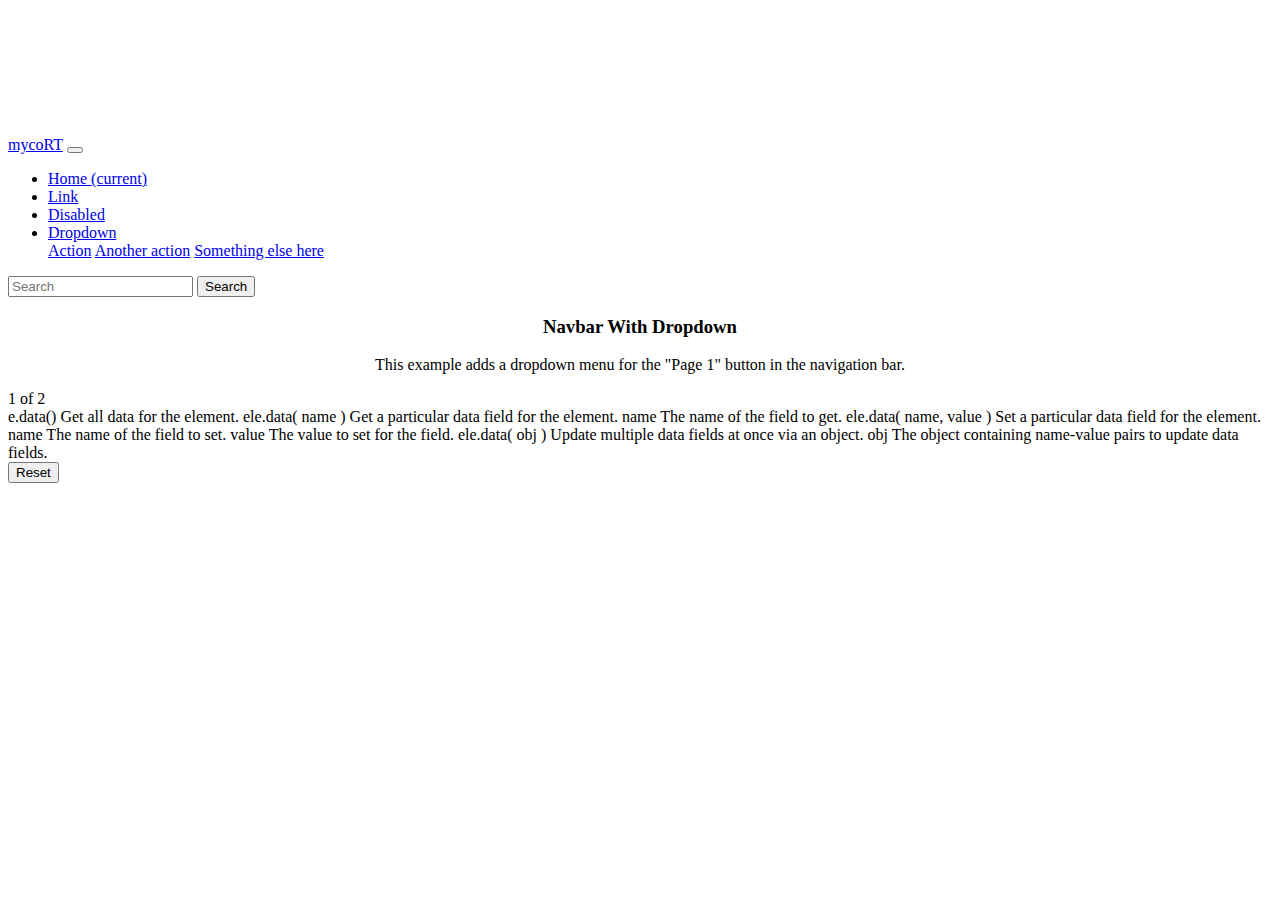
==== pruebaBoostrap.html @ f3acc43b "Trabajo sobre boostrap. Boton reset funcionando. Click sobre operon funcionando" ====
<!DOCTYPE html>
<html>

<head>

 <!-- Required meta tags -->
 	<meta charset="utf-8">
 	<!-- Para que sea Responsivo -->
 	<meta name="viewport" content="width=device-width, initial-scale=1, shrink-to-fit=no">

<!--CND bootstrap CSS-->
<link rel="stylesheet" href="https://maxcdn.bootstrapcdn.com/bootstrap/4.0.0-beta/css/bootstrap.min.css" integrity="sha384-/Y6pD6FV/Vv2HJnA6t+vslU6fwYXjCFtcEpHbNJ0lyAFsXTsjBbfaDjzALeQsN6M" crossorigin="anonymous">

<!--importo index.css CSS-->
<link rel="stylesheet" type="text/css" href="prueba.css">


</head>

<body>


<div class ="container">
<div row="Uno">
<nav class="navbar navbar-expand-md navbar-dark bg-dark fixed-top">
      <a class="navbar-brand" href="#">mycoRT</a>
      <button class="navbar-toggler" type="button" data-toggle="collapse" data-target="#navbarsExampleDefault" aria-controls="navbarsExampleDefault" aria-expanded="false" aria-label="Toggle navigation">
        <span class="navbar-toggler-icon"></span>
      </button>

      <div class="collapse navbar-collapse" id="navbarsExampleDefault">
        <ul class="navbar-nav mr-auto">
          <li class="nav-item active">
            <a class="nav-link" href="#">Home <span class="sr-only">(current)</span></a>
          </li>
          <li class="nav-item">
            <a class="nav-link" href="#">Link</a>
          </li>
          <li class="nav-item">
            <a class="nav-link disabled" href="#">Disabled</a>
          </li>
          <li class="nav-item dropdown">
            <a class="nav-link dropdown-toggle" href="http://example.com" id="dropdown01" data-toggle="dropdown" aria-haspopup="true" aria-expanded="false">Dropdown</a>
            <div class="dropdown-menu" aria-labelledby="dropdown01">
              <a class="dropdown-item" href="#">Action</a>
              <a class="dropdown-item" href="#">Another action</a>
              <a class="dropdown-item" href="#">Something else here</a>
            </div>
          </li>
        </ul>
        <form class="form-inline my-2 my-lg-0">
          <input class="form-control mr-sm-2" type="text" placeholder="Search" aria-label="Search">
          <button class="btn btn-outline-success my-2 my-sm-0" type="submit">Search</button>
        </form>
      </div>
    </nav> 
</div>

<div row id="Dos">
  <h3>Navbar With Dropdown</h3>
  <p>This example adds a dropdown menu for the "Page 1" button in the navigation bar.</p>
</div>

<div row>
    <div class="col">
      1 of 2
      </div>
  </div>


  <div class="row">
    <div class="col">      
 e.data()
Get all data for the element.
ele.data( name )
Get a particular data field for the element.
name The name of the field to get.
ele.data( name, value )
Set a particular data field for the element.
name The name of the field to set.
value The value to set for the field.
ele.data( obj )
Update multiple data fields at once via an object.
obj The object containing name-value pairs to update data fields.
    </div>
  </div>


<div class="row">
  <button id="btn_reset">Reset</button>
</div>



</div>
<!-- Placed at the end of the document so the pages load faster -->
<!-- jQuery first, then Popper.js, then Bootstrap JS -->
<!-- Optional JavaScript plugins, jQuery, and Popper.js para boostrap-->
<!-- jQuery first, then Popper.js, then Bootstrap JS -->
<script src="https://code.jquery.com/jquery-3.2.1.slim.min.js" integrity="sha384-KJ3o2DKtIkvYIK3UENzmM7KCkRr/rE9/Qpg6aAZGJwFDMVNA/GpGFF93hXpG5KkN" crossorigin="anonymous"></script>
<script src="https://cdnjs.cloudflare.com/ajax/libs/popper.js/1.11.0/umd/popper.min.js" integrity="sha384-b/U6ypiBEHpOf/4+1nzFpr53nxSS+GLCkfwBdFNTxtclqqenISfwAzpKaMNFNmj4" crossorigin="anonymous"></script>
<script src="https://maxcdn.bootstrapcdn.com/bootstrap/4.0.0-beta/js/bootstrap.min.js" integrity="sha384-h0AbiXch4ZDo7tp9hKZ4TsHbi047NrKGLO3SEJAg45jXxnGIfYzk4Si90RDIqNm1" crossorigin="anonymous"></script>
</body>
 
</html>
---- prueba.css ----
#cy{
width:100%; height: 100%; position: absolute;
}

body {
  padding-top: 8rem;
}
#Dos{
  padding: 0rem 1.5rem;
  text-align: center;
}
#Tres{
  padding: 5rem 1.5rem;
  text-align: center;
}
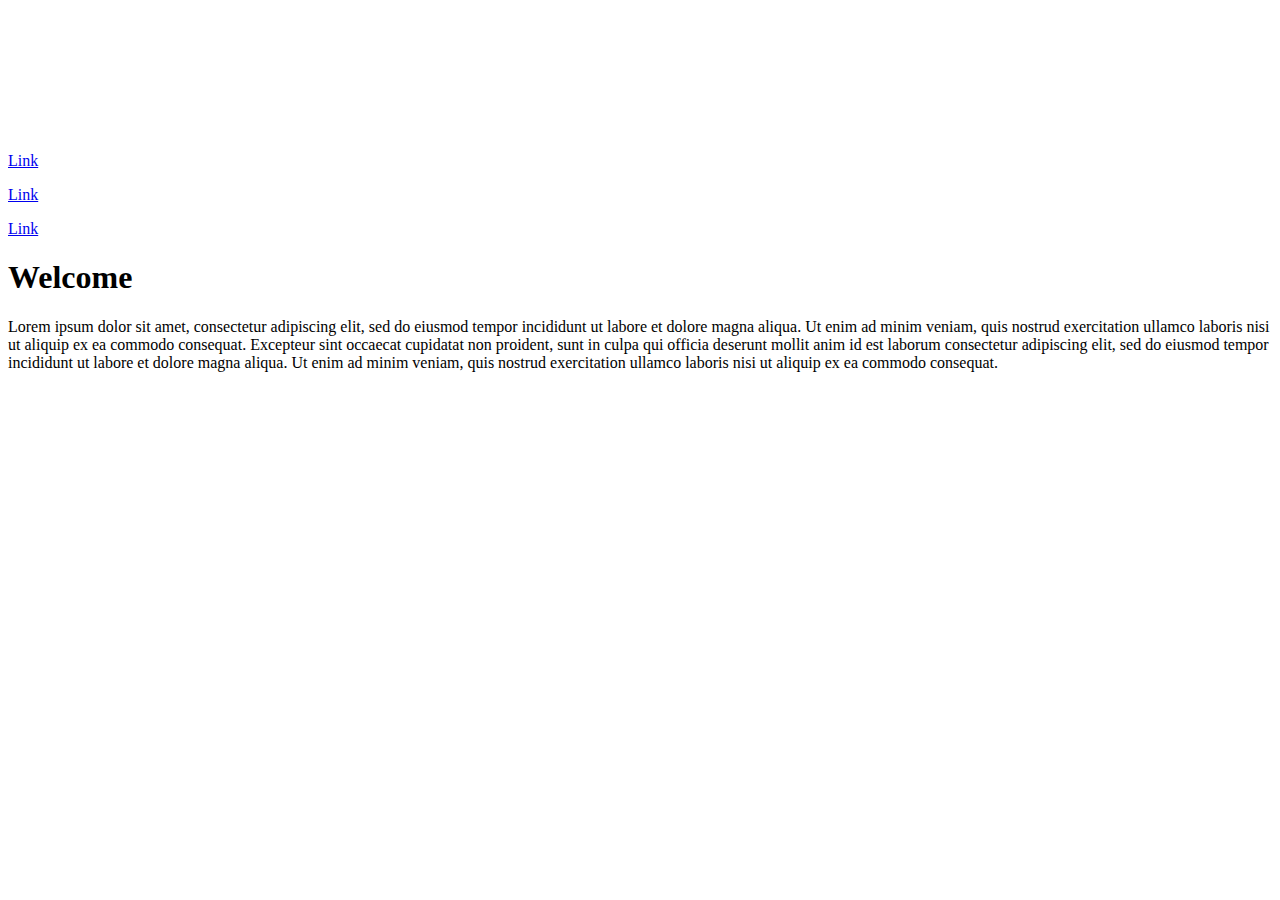
==== commit 74e7c721: "Comienzo con barra latera izquierda donde va a ir la info del operon seleccionado" ====
--- a/pruebaBoostrap.html
+++ b/pruebaBoostrap.html
@@ -19,87 +19,20 @@
 
 <body>
 
-
-<div class ="container">
-<div row="Uno">
-<nav class="navbar navbar-expand-md navbar-dark bg-dark fixed-top">
-      <a class="navbar-brand" href="#">mycoRT</a>
-      <button class="navbar-toggler" type="button" data-toggle="collapse" data-target="#navbarsExampleDefault" aria-controls="navbarsExampleDefault" aria-expanded="false" aria-label="Toggle navigation">
-        <span class="navbar-toggler-icon"></span>
-      </button>
-
-      <div class="collapse navbar-collapse" id="navbarsExampleDefault">
-        <ul class="navbar-nav mr-auto">
-          <li class="nav-item active">
-            <a class="nav-link" href="#">Home <span class="sr-only">(current)</span></a>
-          </li>
-          <li class="nav-item">
-            <a class="nav-link" href="#">Link</a>
-          </li>
-          <li class="nav-item">
-            <a class="nav-link disabled" href="#">Disabled</a>
-          </li>
-          <li class="nav-item dropdown">
-            <a class="nav-link dropdown-toggle" href="http://example.com" id="dropdown01" data-toggle="dropdown" aria-haspopup="true" aria-expanded="false">Dropdown</a>
-            <div class="dropdown-menu" aria-labelledby="dropdown01">
-              <a class="dropdown-item" href="#">Action</a>
-              <a class="dropdown-item" href="#">Another action</a>
-              <a class="dropdown-item" href="#">Something else here</a>
-            </div>
-          </li>
-        </ul>
-        <form class="form-inline my-2 my-lg-0">
-          <input class="form-control mr-sm-2" type="text" placeholder="Search" aria-label="Search">
-          <button class="btn btn-outline-success my-2 my-sm-0" type="submit">Search</button>
-        </form>
-      </div>
-    </nav> 
-</div>
-
-<div row id="Dos">
-  <h3>Navbar With Dropdown</h3>
-  <p>This example adds a dropdown menu for the "Page 1" button in the navigation bar.</p>
-</div>
-
-<div row>
-    <div class="col">
-      1 of 2
-      </div>
-  </div>
-
-
-  <div class="row">
-    <div class="col">      
- e.data()
-Get all data for the element.
-ele.data( name )
-Get a particular data field for the element.
-name The name of the field to get.
-ele.data( name, value )
-Set a particular data field for the element.
-name The name of the field to set.
-value The value to set for the field.
-ele.data( obj )
-Update multiple data fields at once via an object.
-obj The object containing name-value pairs to update data fields.
+<div class="container-fluid text-center">    
+  <div class="row content">
+    <div class="col-sm-2 sidenav">
+      <p><a href="#">Link</a></p>
+      <p><a href="#">Link</a></p>
+      <p><a href="#">Link</a></p>
+    </div>
+    <div class="col-sm-10 text-left"> 
+      <h1>Welcome</h1>
+      <p>Lorem ipsum dolor sit amet, consectetur adipiscing elit, sed do eiusmod tempor incididunt ut labore et dolore magna aliqua. Ut enim ad minim veniam, quis nostrud exercitation ullamco laboris nisi ut aliquip ex ea commodo consequat. Excepteur sint occaecat cupidatat non proident, sunt in culpa qui officia deserunt mollit anim id est laborum consectetur adipiscing elit, sed do eiusmod tempor incididunt ut labore et dolore magna aliqua. Ut enim ad minim veniam, quis nostrud exercitation ullamco laboris nisi ut aliquip ex ea commodo consequat.</p>
+     
     </div>
   </div>
-
-
-<div class="row">
-  <button id="btn_reset">Reset</button>
 </div>
-
-
-
-</div>
-<!-- Placed at the end of the document so the pages load faster -->
-<!-- jQuery first, then Popper.js, then Bootstrap JS -->
-<!-- Optional JavaScript plugins, jQuery, and Popper.js para boostrap-->
-<!-- jQuery first, then Popper.js, then Bootstrap JS -->
-<script src="https://code.jquery.com/jquery-3.2.1.slim.min.js" integrity="sha384-KJ3o2DKtIkvYIK3UENzmM7KCkRr/rE9/Qpg6aAZGJwFDMVNA/GpGFF93hXpG5KkN" crossorigin="anonymous"></script>
-<script src="https://cdnjs.cloudflare.com/ajax/libs/popper.js/1.11.0/umd/popper.min.js" integrity="sha384-b/U6ypiBEHpOf/4+1nzFpr53nxSS+GLCkfwBdFNTxtclqqenISfwAzpKaMNFNmj4" crossorigin="anonymous"></script>
-<script src="https://maxcdn.bootstrapcdn.com/bootstrap/4.0.0-beta/js/bootstrap.min.js" integrity="sha384-h0AbiXch4ZDo7tp9hKZ4TsHbi047NrKGLO3SEJAg45jXxnGIfYzk4Si90RDIqNm1" crossorigin="anonymous"></script>
 </body>
  
 </html>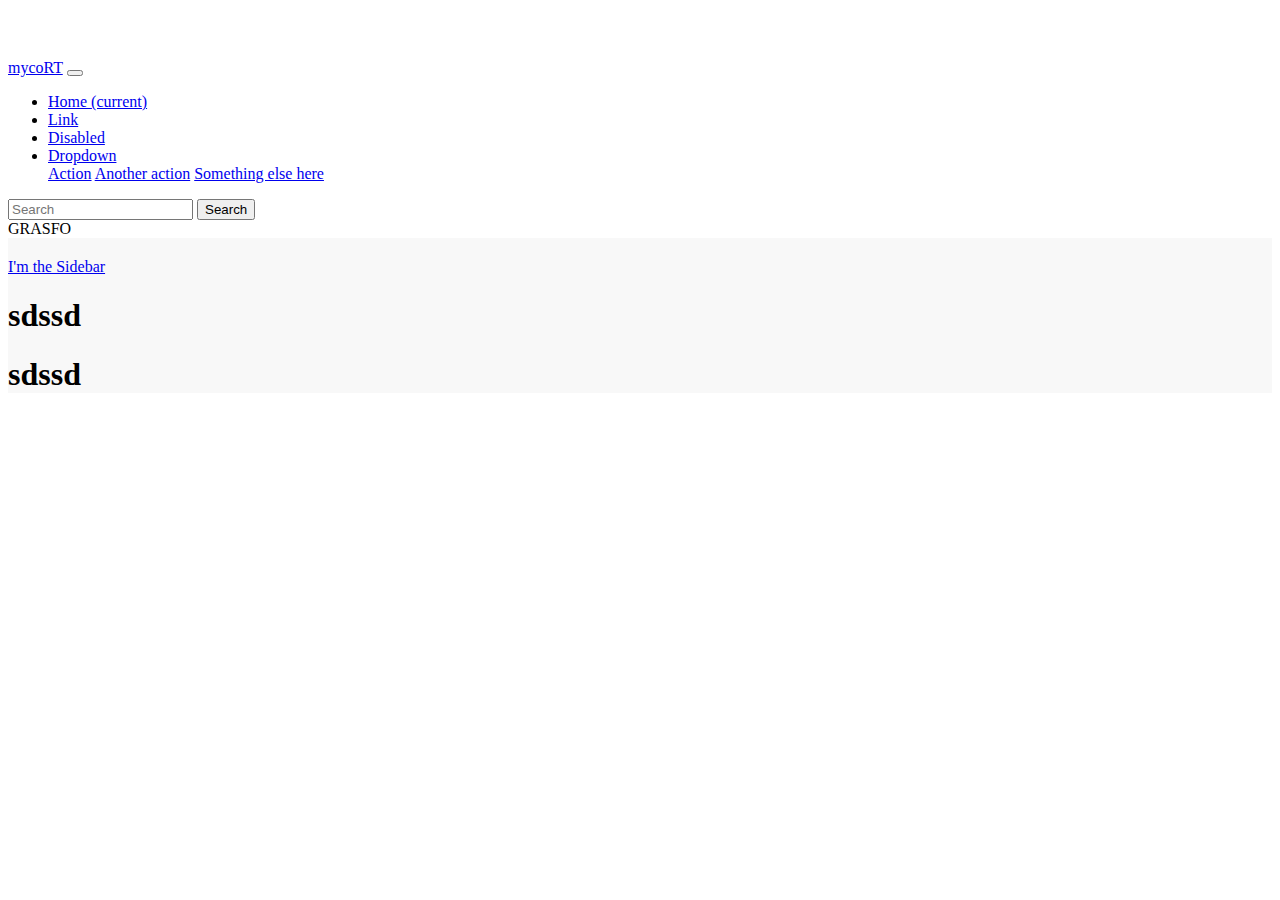
==== commit 2dae63d0: "prubas ebos bootstrap" ====
--- a/pruebaBoostrap.html
+++ b/pruebaBoostrap.html
@@ -19,20 +19,62 @@
 
 <body>
 
-<div class="container-fluid text-center">    
-  <div class="row content">
-    <div class="col-sm-2 sidenav">
-      <p><a href="#">Link</a></p>
-      <p><a href="#">Link</a></p>
-      <p><a href="#">Link</a></p>
-    </div>
-    <div class="col-sm-10 text-left"> 
-      <h1>Welcome</h1>
-      <p>Lorem ipsum dolor sit amet, consectetur adipiscing elit, sed do eiusmod tempor incididunt ut labore et dolore magna aliqua. Ut enim ad minim veniam, quis nostrud exercitation ullamco laboris nisi ut aliquip ex ea commodo consequat. Excepteur sint occaecat cupidatat non proident, sunt in culpa qui officia deserunt mollit anim id est laborum consectetur adipiscing elit, sed do eiusmod tempor incididunt ut labore et dolore magna aliqua. Ut enim ad minim veniam, quis nostrud exercitation ullamco laboris nisi ut aliquip ex ea commodo consequat.</p>
-     
-    </div>
-  </div>
-</div>
+ <nav class="navbar navbar-expand-md navbar-dark bg-dark fixed-top">
+      <a class="navbar-brand" href="#">mycoRT</a>
+      <button class="navbar-toggler" type="button" data-toggle="collapse" data-target="#navbarsExampleDefault" aria-controls="navbarsExampleDefault" aria-expanded="false" aria-label="Toggle navigation">
+        <span class="navbar-toggler-icon"></span>
+      </button>
+
+      <div class="collapse navbar-collapse" id="navbarsExampleDefault">
+        <ul class="navbar-nav mr-auto">
+          <li class="nav-item active">
+            <a class="nav-link" href="#">Home <span class="sr-only">(current)</span></a>
+          </li>
+          <li class="nav-item">
+            <a class="nav-link" href="#">Link</a>
+          </li>
+          <li class="nav-item">
+            <a class="nav-link disabled" href="#">Disabled</a>
+          </li>
+          <li class="nav-item dropdown">
+            <a class="nav-link dropdown-toggle" href="http://example.com" id="dropdown01" data-toggle="dropdown" aria-haspopup="true" aria-expanded="false">Dropdown</a>
+            <div class="dropdown-menu" aria-labelledby="dropdown01">
+              <a class="dropdown-item" href="#">Action</a>
+              <a class="dropdown-item" href="#">Another action</a>
+              <a class="dropdown-item" href="#">Something else here</a>
+            </div>
+          </li>
+        </ul>
+        <form class="form-inline my-2 my-lg-0">
+          <input class="form-control mr-sm-2" type="text" placeholder="Search" aria-label="Search">
+          <button class="btn btn-outline-success my-2 my-sm-0" type="submit">Search</button>
+        </form>
+      </div>
+    </nav>
+
+    <div class="container-fluid">
+      <div class="row row-offcanvas row-offcanvas-right">
+        <div class="col-xs-12 col-sm-9 col-sm-push-3"> 
+          <div class="jumbotron"> 
+          GRASFO        
+          </div>         
+        </div><!--/.col-xs-12.col-sm-9-->
+
+        <div class="col-xs-6 col-sm-3 col-sm-pull-9 sidebar-offcanvas" id="sidebar">
+          <div class="list-group">
+            <a href="#" class="list-group-item active">I'm the Sidebar</a>
+            <h1>sdssd</h1>
+             <h1>sdssd</h1>
+
+
+          </div>
+        </div><!--/.sidebar-offcanvas-->
+      </div><!--/row-->
+    </div><!--/.container-->
+ 
+
+
 </body>
  
-</html>+</html>
+
--- a/prueba.css
+++ b/prueba.css
@@ -1,16 +1,10 @@
-#cy{
-width:100%; height: 100%; position: absolute;
+body {
+  padding-top: 51px;  
 }
 
-body {
-  padding-top: 8rem;
+#sidebar {
+  height: 100%;
+  padding-right: 0;
+  padding-top: 20px;
+  background-color: #F8F8F8;
 }
-#Dos{
-  padding: 0rem 1.5rem;
-  text-align: center;
-}
-#Tres{
-  padding: 5rem 1.5rem;
-  text-align: center;
-}
-
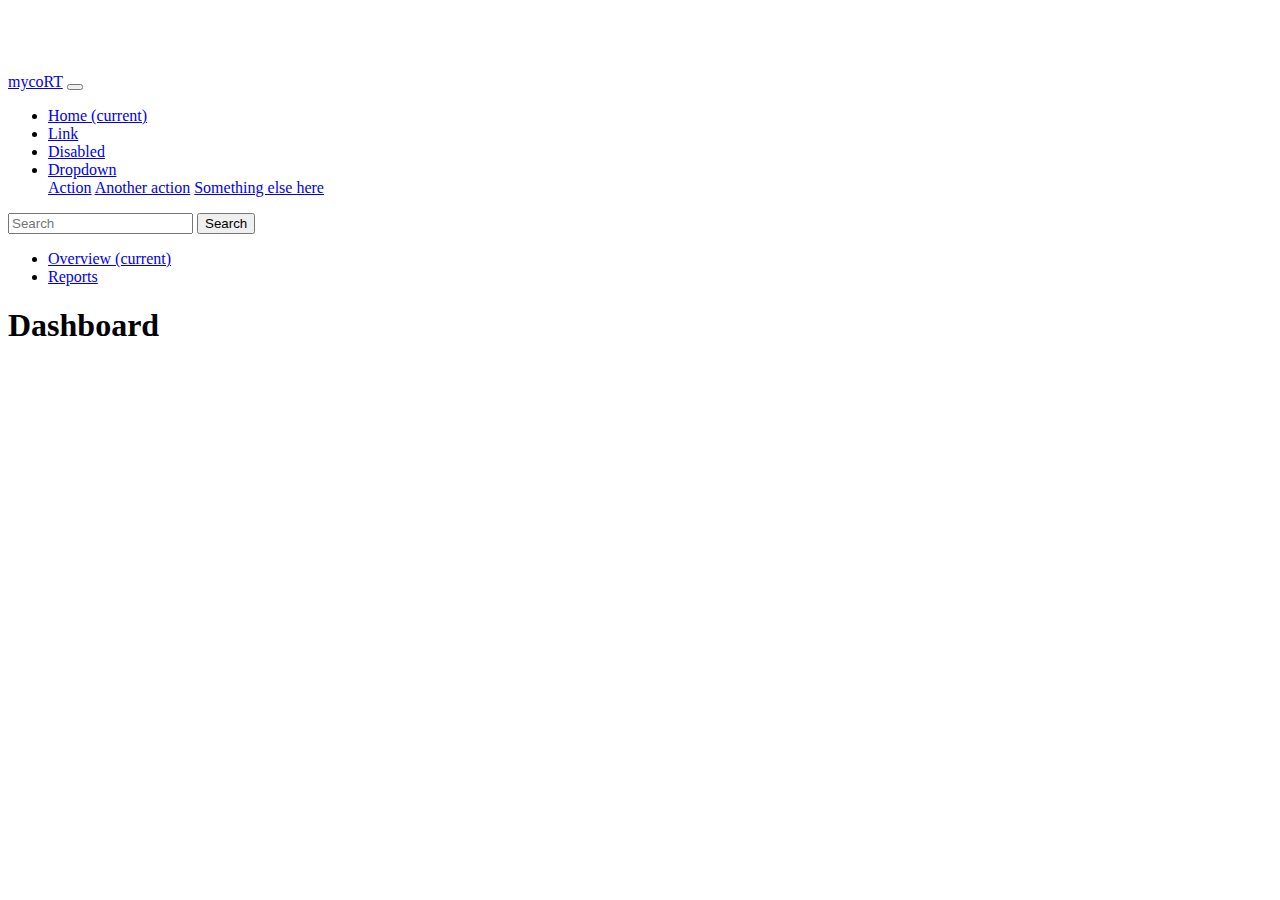
==== commit 98e1b1e8: "Comenzamos con el GET de los datos del operon. Cambios en el diseño web" ====
--- a/pruebaBoostrap.html
+++ b/pruebaBoostrap.html
@@ -52,26 +52,25 @@
       </div>
     </nav>
 
+ 
     <div class="container-fluid">
-      <div class="row row-offcanvas row-offcanvas-right">
-        <div class="col-xs-12 col-sm-9 col-sm-push-3"> 
-          <div class="jumbotron"> 
-          GRASFO        
-          </div>         
-        </div><!--/.col-xs-12.col-sm-9-->
+      <div class="row">
+        <nav class="col-sm-3 col-md-2 hidden-xs-down bg-faded sidebar">
+          <ul class="nav nav-pills flex-column">
+            <li class="nav-item">
+              <a class="nav-link active" href="#">Overview <span class="sr-only">(current)</span></a>
+            </li>
+            <li class="nav-item">
+              <a class="nav-link" href="#">Reports</a>
+            </li>            
+          </ul>
+        </nav>
 
-        <div class="col-xs-6 col-sm-3 col-sm-pull-9 sidebar-offcanvas" id="sidebar">
-          <div class="list-group">
-            <a href="#" class="list-group-item active">I'm the Sidebar</a>
-            <h1>sdssd</h1>
-             <h1>sdssd</h1>
-
-
-          </div>
-        </div><!--/.sidebar-offcanvas-->
-      </div><!--/row-->
-    </div><!--/.container-->
- 
+        <main class="col-sm-9 offset-sm-3 col-md-10 offset-md-2 pt-3">
+          <h1>Dashboard</h1>        
+        </main>
+      </div>
+    </div>
 
 
 </body>
--- a/prueba.css
+++ b/prueba.css
@@ -1,10 +1,4 @@
 body {
-  padding-top: 51px;  
+  padding-top: 65px;  
 }
 
-#sidebar {
-  height: 100%;
-  padding-right: 0;
-  padding-top: 20px;
-  background-color: #F8F8F8;
-}
